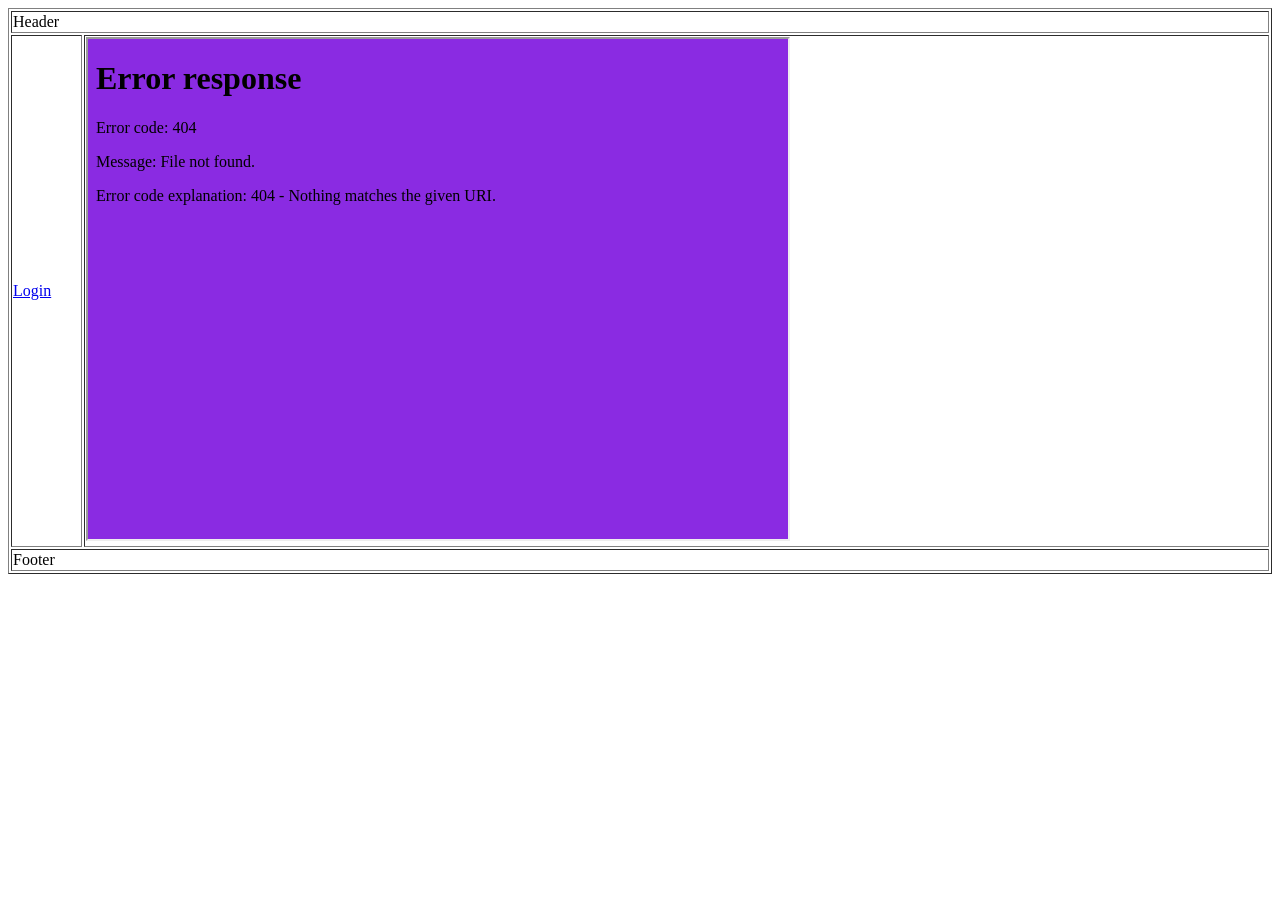
==== index.html @ 06fd64ef "first commit" ====
<!DOCTYPE html>
<html lang="en">
<head>
    <meta charset="UTF-8">
    <meta name="viewport" content="width=device-width, initial-scale=1.0">
    <title>Document</title>
</head>
<body>
    <table border="1" width="100%"> 
        <thead></thead>
        <tbody>
            <tr><td colspan="2">Header</td></tr>
            <tr><td><a href="index.html">Login</a></td><td><iframe name="myframe" height="500" width="700" style="background-color: blueviolet;" src="/PXL_20240527_111752084 copy.png"></iframe></td></tr>
            <tr><td colspan="2">Footer</td></tr>
        </tbody>
        <tfoot></tfoot>
    </table>
</body>
</html>
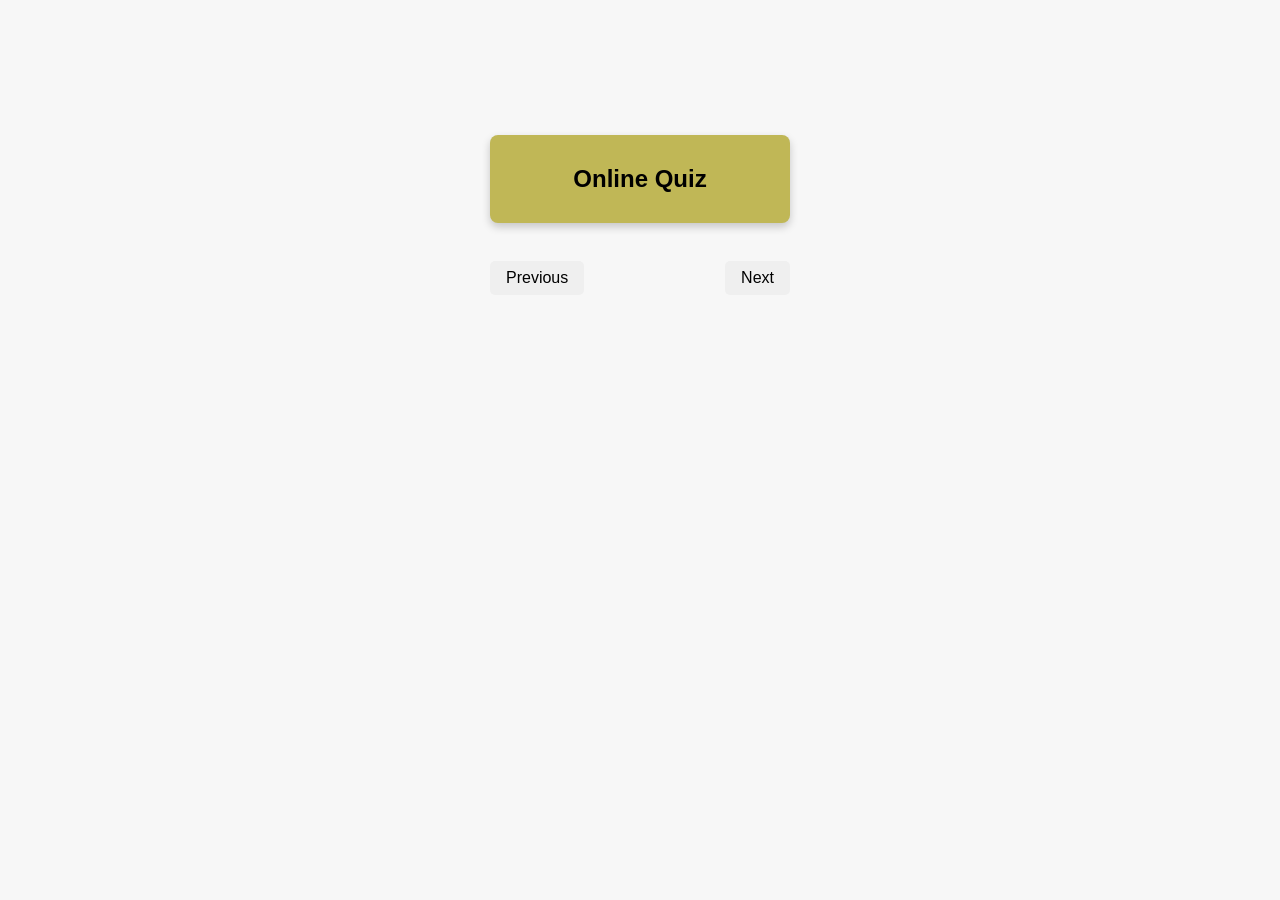
==== commit 84e71723: "Add files via upload" ====
--- a/index.html
+++ b/index.html
@@ -1,19 +1,24 @@
-<!DOCTYPE html>
-<html lang="en">
-<head>
-    <meta charset="UTF-8">
-    <meta name="viewport" content="width=device-width, initial-scale=1.0">
-    <title>Document</title>
-</head>
-<body>
-    <table border="1" width="100%"> 
-        <thead></thead>
-        <tbody>
-            <tr><td colspan="2">Header</td></tr>
-            <tr><td><a href="index.html">Login</a></td><td><iframe name="myframe" height="500" width="700" style="background-color: blueviolet;" src="/PXL_20240527_111752084 copy.png"></iframe></td></tr>
-            <tr><td colspan="2">Footer</td></tr>
-        </tbody>
-        <tfoot></tfoot>
-    </table>
-</body>
+<!DOCTYPE html>
+<html lang="en">
+<head>
+    <meta charset="UTF-8">
+    <meta name="viewport" content="width=device-width, initial-scale=1.0">
+    <title>Quiz App</title>
+    <link rel="stylesheet" href="styles.css">
+</head>
+<body>
+    <div class="quiz-container">
+        <h1>Online Quiz</h1>
+        <div id="question-container">
+            <p id="question"></p>
+            <div id="options"></div>
+        </div>
+        <div class="buttons">
+            <button id="prev-btn" onclick="prevQuestion()">Previous</button>
+            <button id="next-btn" onclick="nextQuestion()">Next</button>
+        </div>
+        <div id="score-container"></div>
+    </div>
+    <script src="script.js"></script>
+</body>
 </html>
--- a/styles.css
+++ b/styles.css
@@ -0,0 +1,70 @@
+body {
+    display: flex;
+    justify-content: center;
+    align-items: center;
+    height: 50vh;
+    margin: 0;
+    font-family: Arial, sans-serif;
+    background-color: #f7f7f7;
+}
+
+.quiz-container {
+    width: 300px;
+    text-align: center;
+    padding: 20px;
+   
+}
+
+h1 {
+    margin: auto;
+    padding: 30px;
+    background-color: #c0b756;
+    box-shadow: 0 4px 8px rgba(0, 0, 0, 0.2);
+    border-radius: 8px;
+    font-size: 24px;
+   
+}
+
+#question {
+    font-size: 18px;
+    margin-bottom: 15px;
+}
+
+#options {
+    display: flex;
+    flex-direction: column;
+}
+
+.option {
+    margin: 5px 0;
+}
+
+.buttons {
+    display: flex;
+    justify-content: space-between;
+    margin-top: 20px;
+}
+
+button {
+    padding: 8px 16px;
+    font-size: 16px;
+    cursor: pointer;
+    border: none;
+    border-radius: 5px;
+    transition: 0.3s;
+}
+
+button:hover {
+    background-color: #ddd;
+}
+
+#score-container {
+    margin-top: 20px;
+    font-size: 18px;
+    color: green;
+}
+.option.selected {
+    background-color: #d1e7dd;
+    color: #0f5132; 
+    border: 1px solid #0f5132;
+}
